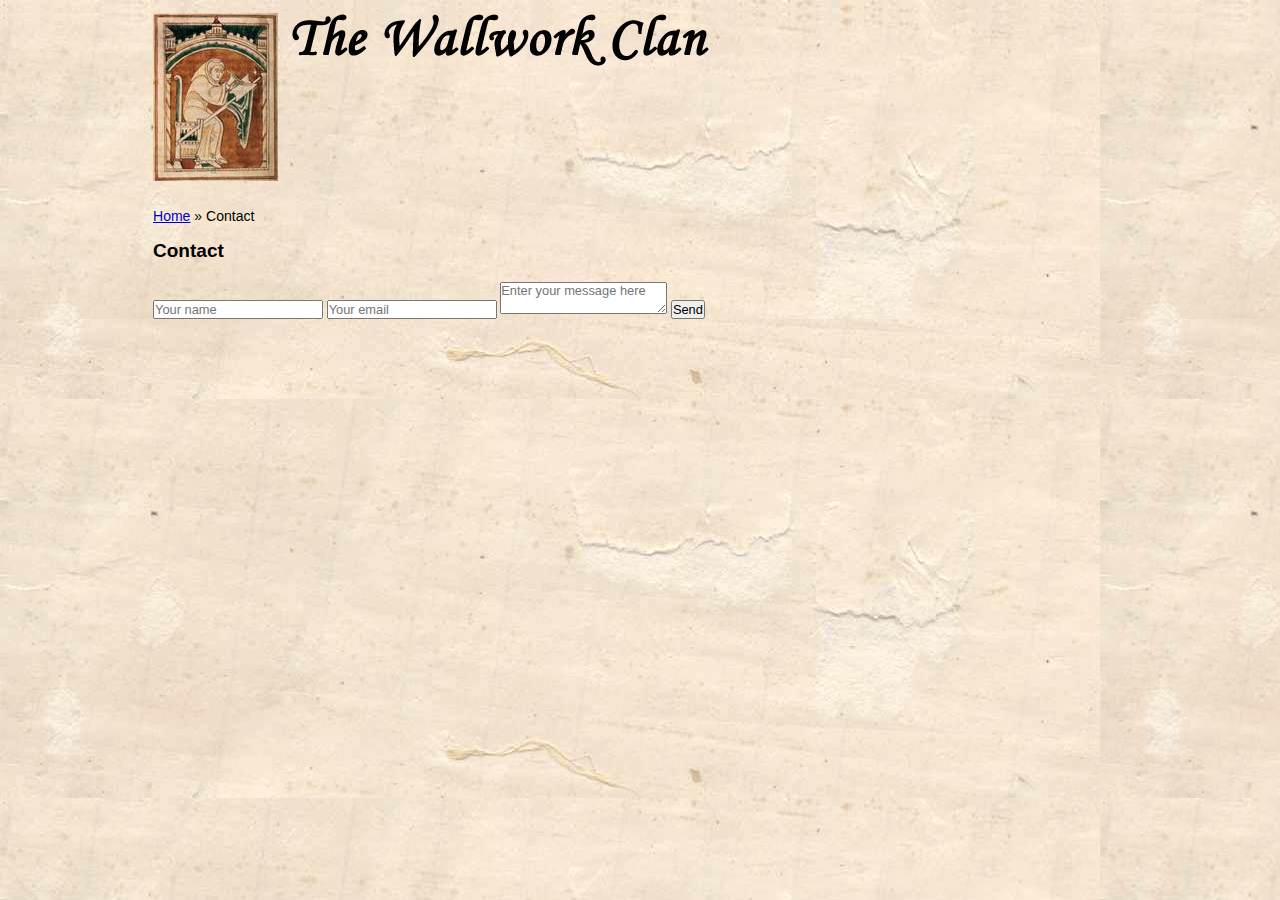
==== en/forms/contact/index.html @ 59c8d964 "Add contact form" ====
<!DOCTYPE html PUBLIC "-//W3C//DTD HTML 4.01//EN" "http://www.w3.org/TR/html4/strict.dtd">
<html><head>
<meta http-equiv="Content-Type" content="text/html; charset=UTF-8">
<title>The Wallwork Clan | Contact</title>
<link href="/assets/reset-fonts-grids.css" media="screen" rel="stylesheet" type="text/css">
<link href="/assets/screen.css" media="screen" rel="stylesheet" type="text/css">
</head>

<body class="yui-skin-sam">


<div id="doc4" class="yui-t7"> 

<div id="hd">
<a href="/"><img id="ilumen" src="/assets/ilumen.jpg"></a>
<img id="logo" src="/assets/logo.png">
<div id="account_control">
</div>


<div class="clear"></div>
</div>
<div id="bd"> 
<div class="yui-g"> 

<p><a href="/">Home</a>&nbsp;»
Contact
</p><h1>Contact</h1>
<form action="https://mailthis.to/contact-rw0600" method="POST">
    <input type="text" name="name" placeholder="Your name">
    <input type="email" name="_replyto" placeholder="Your email">
    <textarea name="message" placeholder="Enter your message here"></textarea>
    <input type="hidden" name="_subject" value="wallwork.org.uk contact form">
    <input type="hidden" name="_after" value="http://wallwork.org.uk/en/forms/contact/thank-you/">
    <input type="hidden" name="_honeypot" value="">
    <input type="hidden" name="_confirmation" value="Confirmation message">
    <input type="submit" value="Send">
</form>
</div> 
</div>

</div>

</body></html>
---- assets/screen.css ----
html, body {
    background: #fff url(/assets/letter-background.jpg) repeat;
}

h1 {
	font-size: 146.5%;  
}
h2 {
	font-size: 131%; 
}
h3 {
	font-size: 116%;  
}
p, ol li, ul li, dl dd, th, td, caption {
	font-size: 108%;  
}
h1, h2, h3 {
	margin-bottom: 1em;
}
h1, h2, h3, h4, h5, h6, strong {
	font-weight: bold; 
}
abbr, acronym {
	border-bottom: 1px dotted #000;
	cursor: help;
} 
em {
	font-style: italic;
}
blockquote, ul, ol, dl {
	margin: 1em;
}
ol, ul, dl {
	margin-left: 2em;
}
ol li {
	list-style: decimal outside;
}
ul li {
	list-style: disc outside; 
}
dl dd {
	margin-left: 1em; 
}
th, td {
	border: 1px solid #000;
	padding: .5em;
}
th {
	font-weight: bold;
	text-align: center;
}
caption {
	margin-bottom: .5em;
	text-align: center; 
}
p, fieldset, table {
	margin-bottom: 1em;
}

a:link, a:visited {
	color:#0000CC;
}
a:hover {
	color:#0000CC;
}


.bold {
	font-weight: bold;
}

.clear {
    clear: both;
    height: 1px;
    overflow: hidden;
}

.star {
	color: #cc0000;
	font: 140% times, serif;
	padding: 0;
	margin: 0;
}

.validation-error {
	color: #cc0000;
}

.small-print {
	font-style: italic;
}

img#ilumen {
	float: left;
	margin-right: 1em;
}

div#hd {
	margin: 1em 0 2em 0;
}

div#account_control {
	/*float: right;*/
	font-size: 108%; 
}

ul#menu {
	margin: 0;
}
ul#menu li {
	margin-bottom: .3em;
	list-style: none;
}
ul#menu li a {
	font-size: 123.1%;
	font-weight: bold;
}

div#bd {
	
}

div#login_form,
div#register_form {
	border: 1px solid #000;
	padding: 20px 20px 0 20px;
	width: 435px;
	float: left;
}
div#register_form {
	margin-left: 20px;
}

/* Messages */

#message-success img, #message-failure img, #message-warning img {
float: left;
}

#message-success {
background: #339933;
margin: 0 0 10px 0;
padding: 10px;
}

#message-failure {
background: #cc0000;
margin: 0 0 10px 0;
padding: 10px;
}

#message-warning {
background: #ffff00;
margin: 0 0 10px 0;
padding: 10px;
border: 1px solid #f7cb05;
}

/* Admin options */

.admin-options {
padding: 15px 5px 12px 12px;
background-color: #fff;
text-align: left;
border-bottom: 1px solid threedshadow;
font-size: 108%;
}

/* Forums */

table.forum {
background-color: #000;
margin: 0 0 20px 0;
width: 700px;
border-collapse: collapse;
}

table.forum caption {
color: #fff;
padding: 10px;
text-align: left;
background-color: #000;
margin-bottom: 0;
font-weight: bold;
}

table.forum th {
background-color: #000;
color: #fff; 
text-align: left;
padding: 10px;
font-weight: normal;
}

table.forum td {
padding: 10px;
border-bottom: 1px solid #000;
}

table.forum th.column {
background-color: #000;
color: #fff; 
text-align: center;
padding: 10px;
font-weight: normal;
}

table.forum td.column {
padding: 10px;
border-left: 1px solid #000;
text-align: center;
}

table.forum tr.dark {
background-color: #fff;
}

table.forum tr.light {
background-color: #fff;
}

#first-col .forum-post p, 
#second-col .forum-post p, 
#sub-first-col .forum-post p, 
#sub-second-col .forum-post p {
padding: 0;
margin: 0 0 1em 0;
}

#first-col .forum-post strong, 
#second-col .forum-post strong, 
#sub-first-col .forum-post strong, 
#sub-second-col .forum-post strong {
background: none;
}

/* Target Firefox */
@-moz-document url-prefix() {
	caption { margin-left: -1px; }
}
/* Target IE */
caption { 
	* margin-left: -1px; 
}
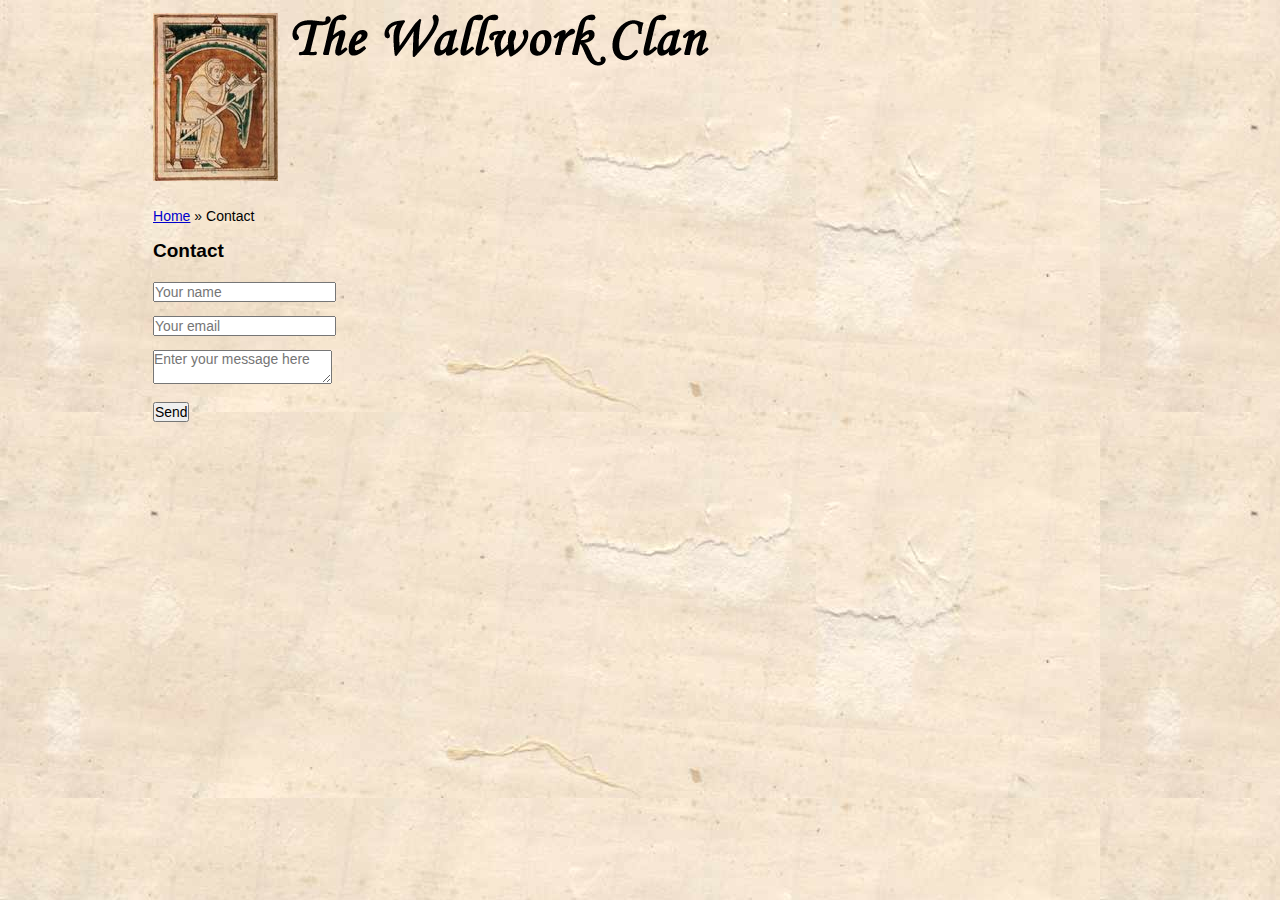
==== commit 5f5a5f54: "Contact form styling and links" ====
--- a/en/forms/contact/index.html
+++ b/en/forms/contact/index.html
@@ -27,14 +27,13 @@
 Contact
 </p><h1>Contact</h1>
 <form action="https://mailthis.to/contact-rw0600" method="POST">
-    <input type="text" name="name" placeholder="Your name">
-    <input type="email" name="_replyto" placeholder="Your email">
-    <textarea name="message" placeholder="Enter your message here"></textarea>
     <input type="hidden" name="_subject" value="wallwork.org.uk contact form">
     <input type="hidden" name="_after" value="http://wallwork.org.uk/en/forms/contact/thank-you/">
     <input type="hidden" name="_honeypot" value="">
-    <input type="hidden" name="_confirmation" value="Confirmation message">
-    <input type="submit" value="Send">
+    <p><input type="text" name="name" placeholder="Your name" required="required"></p>
+    <p><input type="email" name="_replyto" placeholder="Your email" required="required"></p>
+    <p><textarea name="message" placeholder="Enter your message here" required="required"></textarea></p>
+    <p><input type="submit" value="Send"></p>
 </form>
 </div> 
 </div>
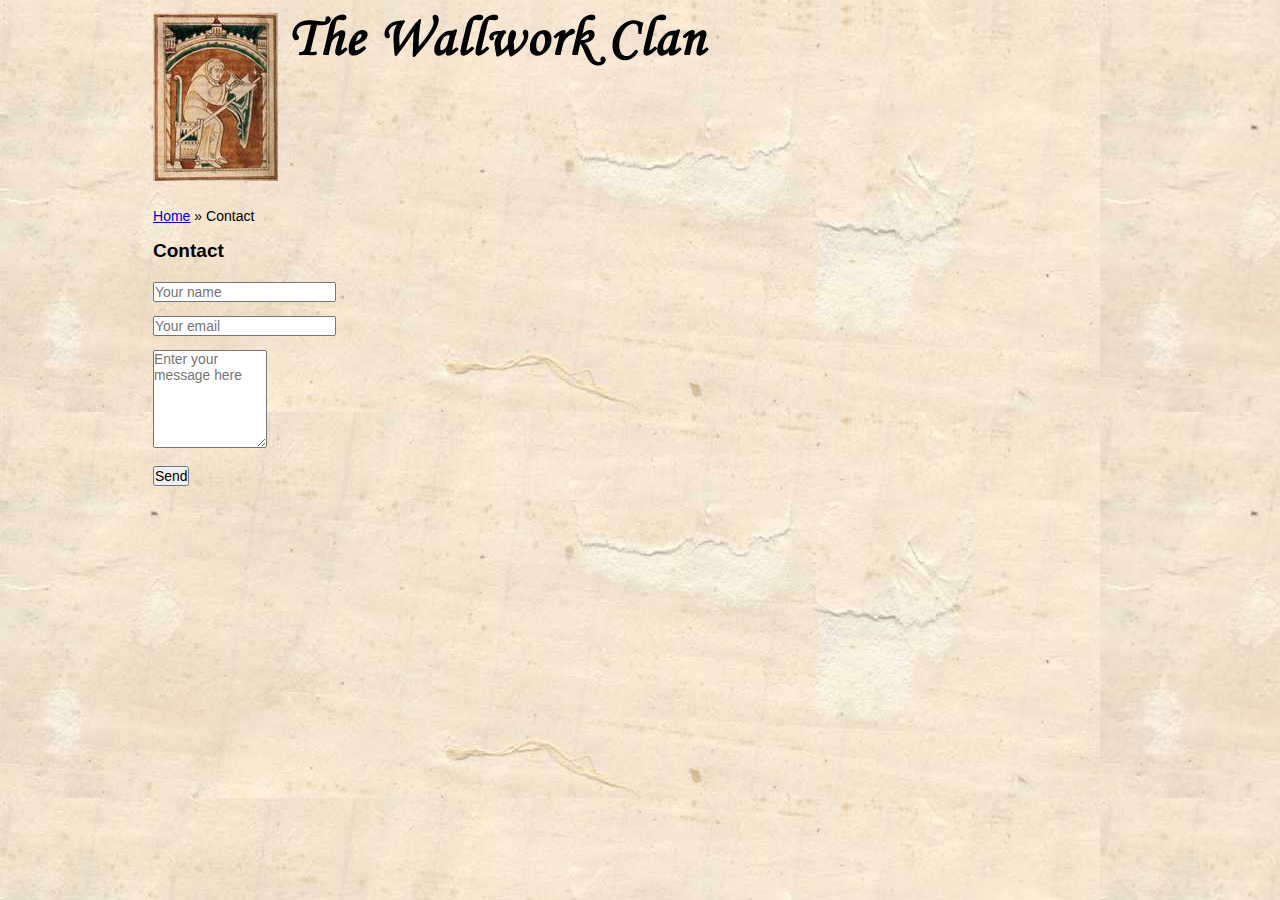
==== commit 64ff5645: "Contact form styling" ====
--- a/en/forms/contact/index.html
+++ b/en/forms/contact/index.html
@@ -26,13 +26,13 @@
 <p><a href="/">Home</a>&nbsp;»
 Contact
 </p><h1>Contact</h1>
-<form action="https://mailthis.to/contact-rw0600" method="POST">
+<form action="https://mailthis.to/rw0600" method="POST">
     <input type="hidden" name="_subject" value="wallwork.org.uk contact form">
     <input type="hidden" name="_after" value="http://wallwork.org.uk/en/forms/contact/thank-you/">
     <input type="hidden" name="_honeypot" value="">
     <p><input type="text" name="name" placeholder="Your name" required="required"></p>
     <p><input type="email" name="_replyto" placeholder="Your email" required="required"></p>
-    <p><textarea name="message" placeholder="Enter your message here" required="required"></textarea></p>
+    <p><textarea name="message" placeholder="Enter your message here" required="required" rows="6" cols="12"></textarea></p>
     <p><input type="submit" value="Send"></p>
 </form>
 </div> 
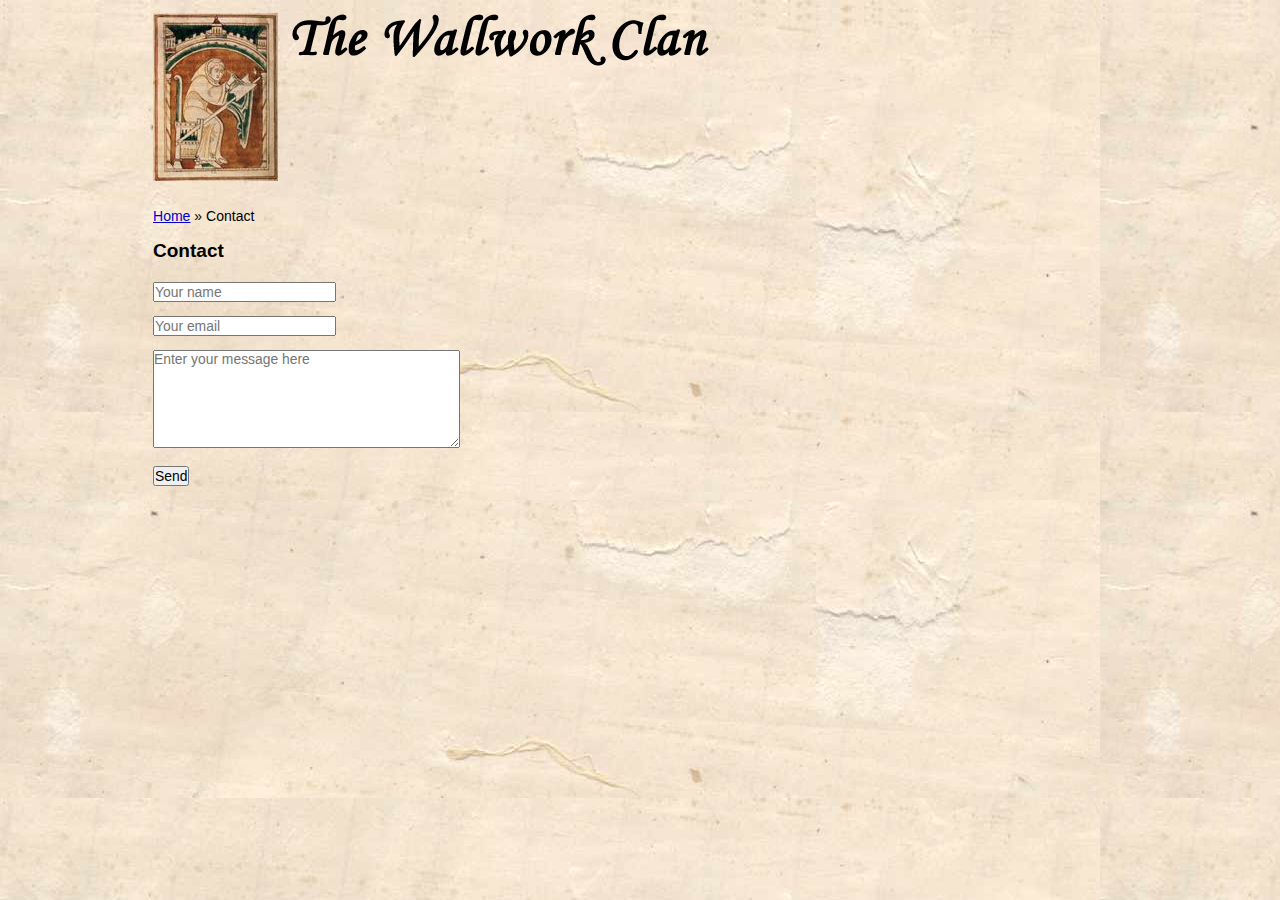
==== commit 0d53b418: "Contact form styling" ====
--- a/en/forms/contact/index.html
+++ b/en/forms/contact/index.html
@@ -32,7 +32,7 @@
     <input type="hidden" name="_honeypot" value="">
     <p><input type="text" name="name" placeholder="Your name" required="required"></p>
     <p><input type="email" name="_replyto" placeholder="Your email" required="required"></p>
-    <p><textarea name="message" placeholder="Enter your message here" required="required" rows="6" cols="12"></textarea></p>
+    <p><textarea name="message" placeholder="Enter your message here" required="required" rows="6" cols="36"></textarea></p>
     <p><input type="submit" value="Send"></p>
 </form>
 </div> 
